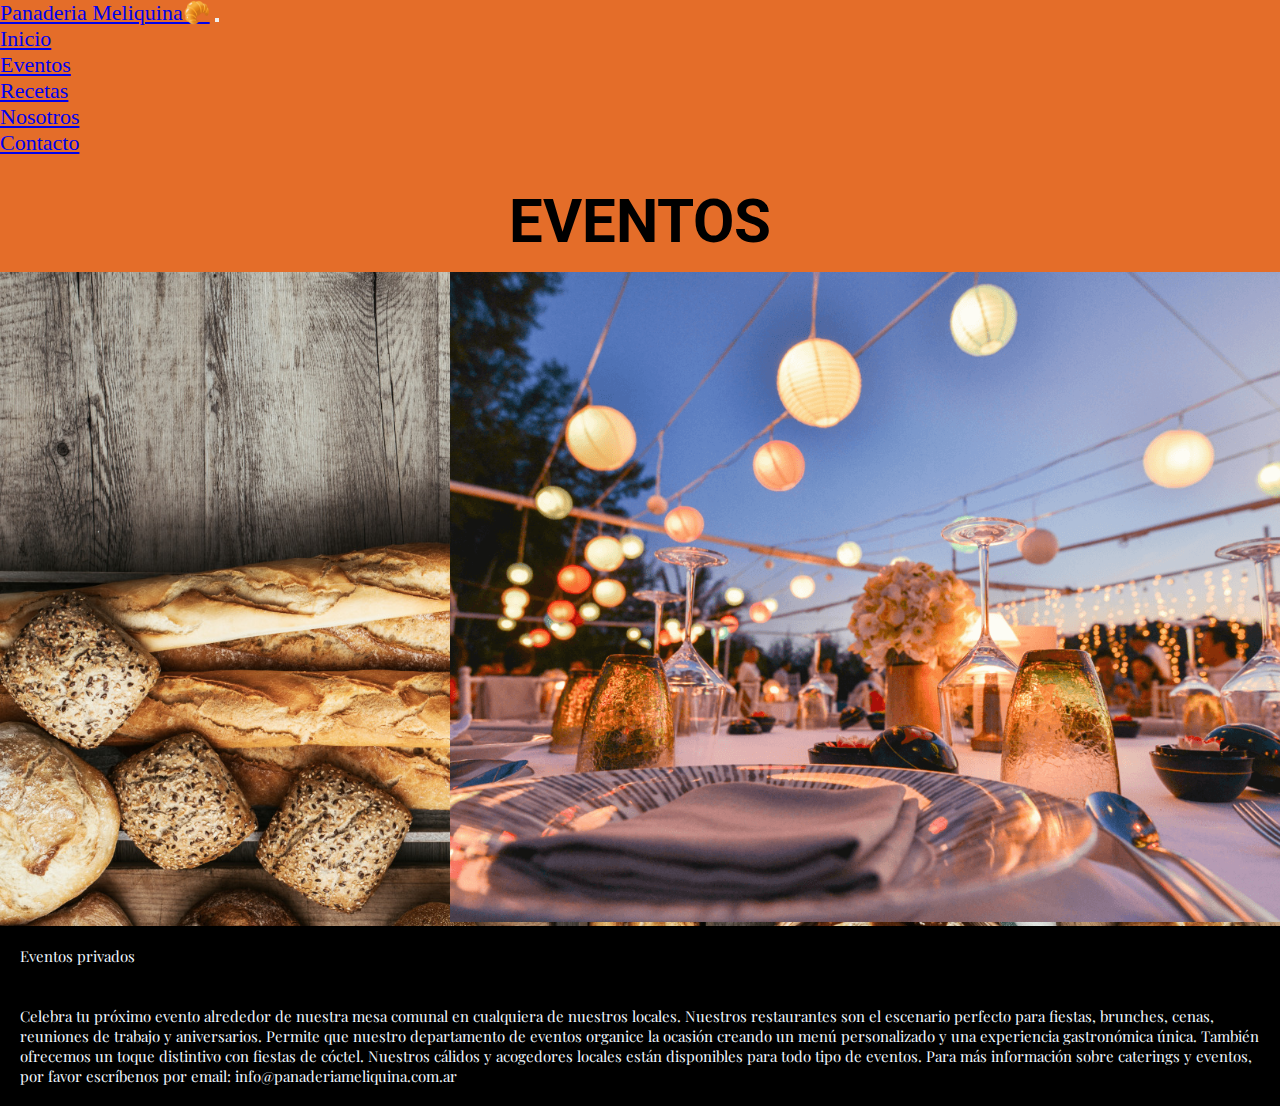
==== pages/eventos.html @ 1309984a "creo mi repo" ====
<!DOCTYPE html>
<html lang="en">

<head>
    <meta charset="UTF-8">
    <meta http-equiv="X-UA-Compatible" content="IE=edge">
    <meta name="viewport" content="width=device-width, initial-scale=1.0">
    <title>Panaderia Meliquina</title>
    <link rel="stylesheet" href="https://cdn.jsdelivr.net/npm/bootstrap@4.6.2/dist/css/bootstrap.min.css"
    integrity="sha384-xOolHFLEh07PJGoPkLv1IbcEPTNtaed2xpHsD9ESMhqIYd0nLMwNLD69Npy4HI+N" crossorigin="anonymous" />
    <link rel="shortcut icon" href="../assets/img/favicon-32x32.png" type="image/x-icon">
    <link rel="stylesheet" href="../assets/css/style.css">
</head>

<body>
    <nav class="navbar navbar-expand-md barra navbar-dark">
        <!-- Brand -->
        <a class="navbar-brand" href="#">Panaderia Meliquina🥐</a>

        <!-- Toggler/collapsibe Button -->
        <button class="navbar-toggler" type="button" data-toggle="collapse" data-target="#collapsibleNavbar">
            <span class="navbar-toggler-icon"></span>
        </button>

        <!-- Navbar links -->
        <div class="collapse navbar-collapse d-flex justify-content-end" id="collapsibleNavbar">
            <ul class="navbar-nav">
                <li class="nav-item">
                    <a class="nav-link" href="../index.html">Inicio</a>
                </li>
                <li class="nav-item">
                    <a class="nav-link" href="../pages/eventos.html">Eventos</a>
                </li>
                <li class="nav-item">
                    <a class="nav-link" href="../pages/recetas.html">Recetas</a>
                </li>
                <li class="nav-item">
                    <a class="nav-link" href="../pages/nosotros.html">Nosotros</a>
                </li>
                <li class="nav-item">
                    <a class="nav-link" href="../pages/contacto.html">Contacto</a>
                </li>
            </ul>
        </div>
    </nav>
    <main>
        <h2 class="eventos">EVENTOS</h2>
        <img class="centradoimagen" src="../assets/img/eventos.png" alt="Eventos">
        <h3 class="fondoparrafo">Eventos privados</h3>
        <p class="fondoparrafo">Celebra tu próximo evento alrededor de nuestra mesa comunal en cualquiera de nuestros
            locales. Nuestros
            restaurantes son el escenario perfecto para fiestas, brunches, cenas, reuniones de trabajo y aniversarios.
            Permite que nuestro departamento de eventos organice la ocasión creando un menú personalizado y una
            experiencia gastronómica única. También ofrecemos un toque distintivo con fiestas de cóctel. Nuestros
            cálidos y acogedores locales están disponibles para todo tipo de eventos. Para más información sobre
            caterings y
            eventos, por favor escríbenos por email: info@panaderiameliquina.com.ar
        </p>
    </main>
    <footer></footer>
    <script src="https://cdn.jsdelivr.net/npm/jquery@3.5.1/dist/jquery.slim.min.js"
    integrity="sha384-DfXdz2htPH0lsSSs5nCTpuj/zy4C+OGpamoFVy38MVBnE+IbbVYUew+OrCXaRkfj"
    crossorigin="anonymous"></script>
<script src="https://cdn.jsdelivr.net/npm/popper.js@1.16.1/dist/umd/popper.min.js"
    integrity="sha384-9/reFTGAW83EW2RDu2S0VKaIzap3H66lZH81PoYlFhbGU+6BZp6G7niu735Sk7lN"
    crossorigin="anonymous"></script>
<script src="https://cdn.jsdelivr.net/npm/bootstrap@4.6.2/dist/js/bootstrap.min.js"
    integrity="sha384-+sLIOodYLS7CIrQpBjl+C7nPvqq+FbNUBDunl/OZv93DB7Ln/533i8e/mZXLi/P+"
    crossorigin="anonymous"></script>
</body>

</html>
---- assets/css/style.css ----
@import url('https://fonts.googleapis.com/css2?family=Crimson+Text&family=Playfair+Display&family=Roboto:wght@100&display=swap');

/* font-family: 'Crimson Text', serif;
font-family: 'Playfair Display', serif;
font-family: 'Roboto', sans-serif; */
* {
    margin: 0;
    padding: 0;
    box-sizing: border-box;
}

html{
    scroll-behavior: smooth;
}

.barra {
    background-color: #e46d29;
    font-size: 22px;
}

.frasepan {
    color: white;
    text-shadow: 0 0 5px black;
    padding-top: 100px;
    padding-left: 100px;
    font-family: 'Playfair Display', serif;
    font-size: 25px;
    font-weight: 600;
    border: 5px solid #e46d29;
    width: 50%;
    float: right;
    margin: 40px;
    padding: 30px;
    background-color: rgba(0, 0, 0, 0.418);
}

h1{
    color: aliceblue;
    font-weight: 500;
    text-align: center;
}

.frasepan a{
    color: aliceblue;
    text-decoration: none;
    background-color: #e46d29;
    padding: 10px 20px;
    font-size: 15px;
}

.frasepan a:hover{
    background-color: #333;
}

main {
    height: calc(100vh - 65px);
    width: 100%;
    background-image: url(../img/fondopan1.jpg);
    background-size: cover;
}

h2{
    text-align: center;
    background-color: #e46d29;
    text-transform: capitalize;
    font-family: 'Crimson Text', serif;
    padding: 15px;
    margin-bottom: 0;
}

.galeria{
    height: auto;
    width: 100%;
    background-color: #333;
    display: grid;
    grid-template-columns: 1fr;
    grid-template-rows: repeat(8, 300px);
    padding: 20px;
    grid-gap: 15px
}

.img{
    background-color: #333;
    border: 2px solid #000;
    background-size: cover;
    background-position: center;
    filter: sepia(100%);
}

.img:hover{
    transform: scale(1.05);
    transition: all 0.9s;
    filter: sepia(0%);
}

.fotopan1{
    background-image: url(../img/fotopan1.jpg);
}

.fotopan2{
    background-image: url(../img/fotopan2.jpg);
}

.fotopan3{
    background-image: url(../img/fotopan3.jpg);
}

.fotopan4{
    background-image: url(../img/fotopan4.jpg);
}

.fotopan5{
    background-image: url(../img/fotopan5.jpg);
}

.fotopan6{
    background-image: url(../img/fotopan6.jpg);
}

.fotopan7{
    background-image: url(../img/fotopan7.jpg);
}

.fotopan8{
    background-image: url(../img/fotopan8.jpg);
}

@media only screen and (min-width:480px){
    .galeria{
        grid-template-columns: 1fr 1fr;
        grid-template-rows: repeat(4, 300px
        );
    }
}

@media only screen and (min-width: 800px){
    .galeria{
        grid-template-columns: 1fr 1fr 1fr;
        grid-template-rows: repeat(4, 300px);
    }
    .fotopan1{
        grid-column: 1/3;
        grid-row: 1/2;
    }
    .fotopan2{
        grid-column: 3/4;
        grid-row: 1/2;
    }
    .fotopan3{
        grid-column: 1/2;
        grid-row: 2/3;
    }
    .fotopan4{
        grid-column: 2/4;
        grid-row: 2/3;
    }
    .fotopan5{
        grid-column: 1/3;
        grid-row: 3/4;
    }
    .fotopan6{
        grid-column: 3/4;
        grid-row: 3/4;
    }
    .fotopan7{
        grid-column: 1/2;
        grid-row: 4/5;
    }
    .fotopan8{
        grid-column: 2/4;
        grid-row: 4/5;
    }
}

footer{
    background-color: black;
    color: aliceblue;
    text-align: center;
    font-family: 30px;
    padding: 20px;
}

.redes{
    font-size: 40px;
    letter-spacing: 10px;
}

.redes a:hover{
    color: #e46d29;
}

footer a{
    color: aliceblue;
}

.subir{
    height: 50px;
    width: 50px;
    background-color: #e46d29;
    color: aliceblue;
    position: fixed;
    bottom: 40px;
    right: 40px;
    text-align: center;
    font-size: 25px;
    line-height: 40px;
    border-radius: 50%;
    border:  5px solid aliceblue;
}

.eventos{
    display: flex;
    justify-content: center;
    font-family: 'Roboto', sans-serif;
    font-size: 60px;
    padding-top: 30px;
}
.centradoimagen{
height: 650px;
padding-left: 450px;
}
.fondoparrafo{
    background-color:black;
    color: aliceblue;
    font-family: 'Playfair Display', serif;
    font-size: 15px;
    font-weight: 100;
    padding: 20px;
}
.recetas{
    display: flex;
    justify-content: center;
    font-family: 'Roboto', sans-serif;
    font-size: 60px;
    padding-top: 30px;
}
.centradovideo{
margin: 40px 40px 40px 670px;
}
body section ol ul{
    padding-left: 10px;
}
body section h2{
    font-family: 'Playfair Display', serif;
    color: white;
    padding-top: 20px;
    padding-left: 150px;
}
.pasoapaso{
    font-family: 'Crimson Text', serif;
    color: white;
    padding-left: 150px;
}
.ingredientes{
    font-family: 'Crimson Text', serif;
    color: white;
    padding-left: 150px;
}
.fondoingredientes{
    background-color: black
}
body form fieldset{
    padding-top: 200px;
    padding-left: 400px;
    font-family: 'Playfair Display', serif;
    font-size: 30px;
}
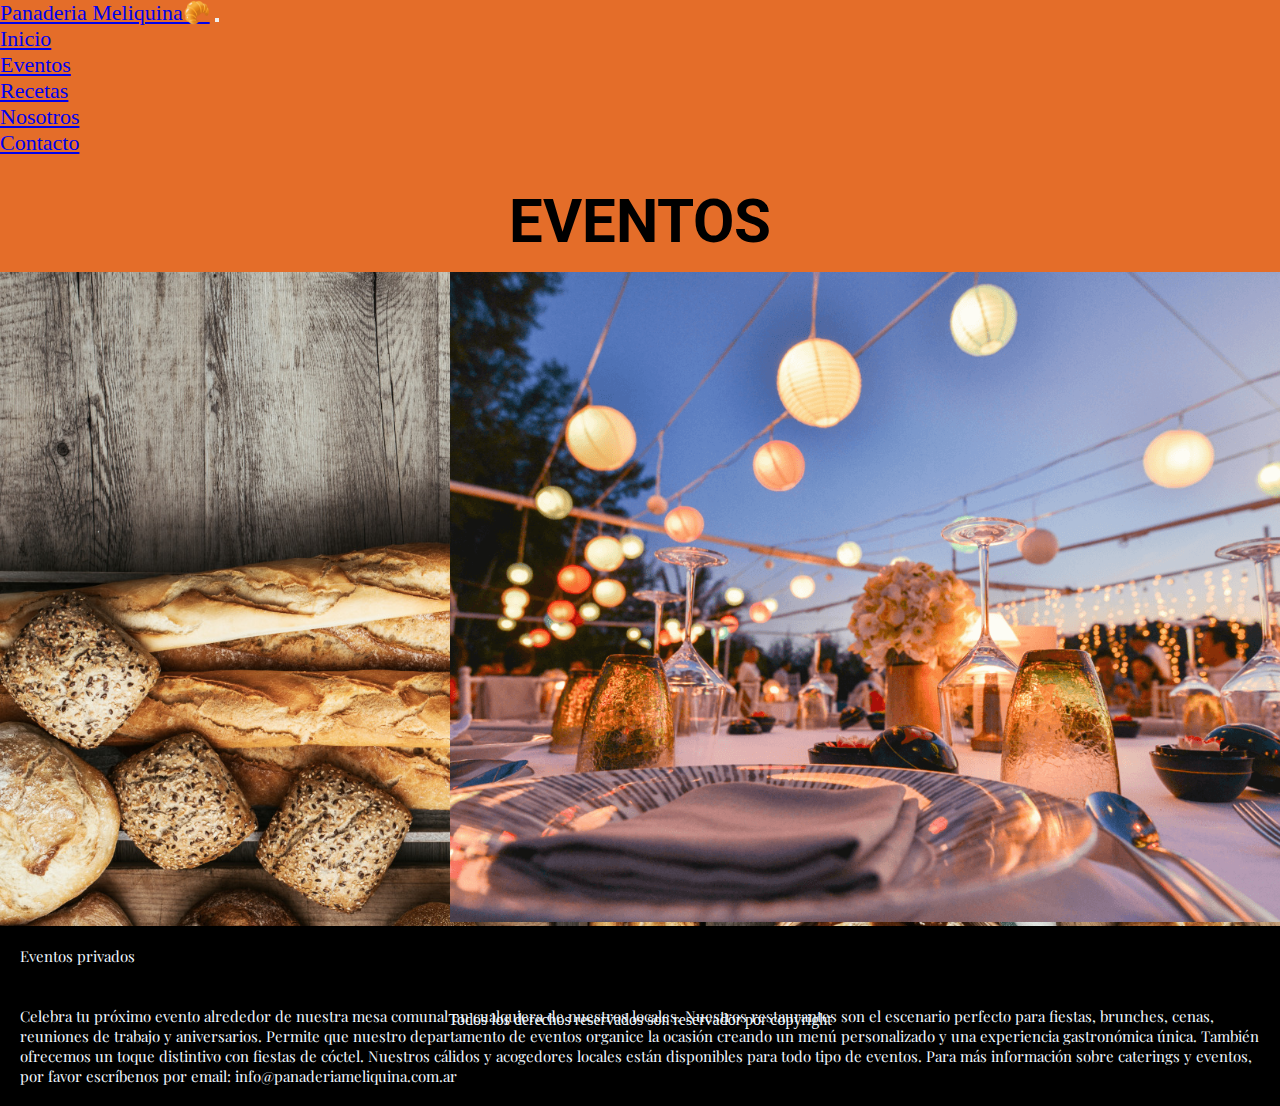
==== commit 70edb3dd: "agrego footer a los demas html" ====
--- a/pages/eventos.html
+++ b/pages/eventos.html
@@ -5,6 +5,9 @@
     <meta charset="UTF-8">
     <meta http-equiv="X-UA-Compatible" content="IE=edge">
     <meta name="viewport" content="width=device-width, initial-scale=1.0">
+    <link rel="stylesheet" href="https://cdnjs.cloudflare.com/ajax/libs/font-awesome/6.3.0/css/all.min.css"
+    integrity="sha512-SzlrxWUlpfuzQ+pcUCosxcglQRNAq/DZjVsC0lE40xsADsfeQoEypE+enwcOiGjk/bSuGGKHEyjSoQ1zVisanQ=="
+    crossorigin="anonymous" referrerpolicy="no-referrer" />
     <title>Panaderia Meliquina</title>
     <link rel="stylesheet" href="https://cdn.jsdelivr.net/npm/bootstrap@4.6.2/dist/css/bootstrap.min.css"
     integrity="sha384-xOolHFLEh07PJGoPkLv1IbcEPTNtaed2xpHsD9ESMhqIYd0nLMwNLD69Npy4HI+N" crossorigin="anonymous" />
@@ -57,7 +60,14 @@
             eventos, por favor escríbenos por email: info@panaderiameliquina.com.ar
         </p>
     </main>
-    <footer></footer>
+    <footer>
+        <div class="redes">
+            <a href="https://www.facebook.com/PanaderiaMeliquina/"><i class="fa-brands fa-facebook"></i></a>
+            <a href="https://www.instagram.com/meliquina_/?hl=es"><i class="fa-brands fa-instagram"></i></a>
+            <a href=""><i class="fa-solid fa-phone"></i></a>
+        </div>
+        <p>Todos los derechos reservados son reservador por copyright</p>
+    </footer>
     <script src="https://cdn.jsdelivr.net/npm/jquery@3.5.1/dist/jquery.slim.min.js"
     integrity="sha384-DfXdz2htPH0lsSSs5nCTpuj/zy4C+OGpamoFVy38MVBnE+IbbVYUew+OrCXaRkfj"
     crossorigin="anonymous"></script>
